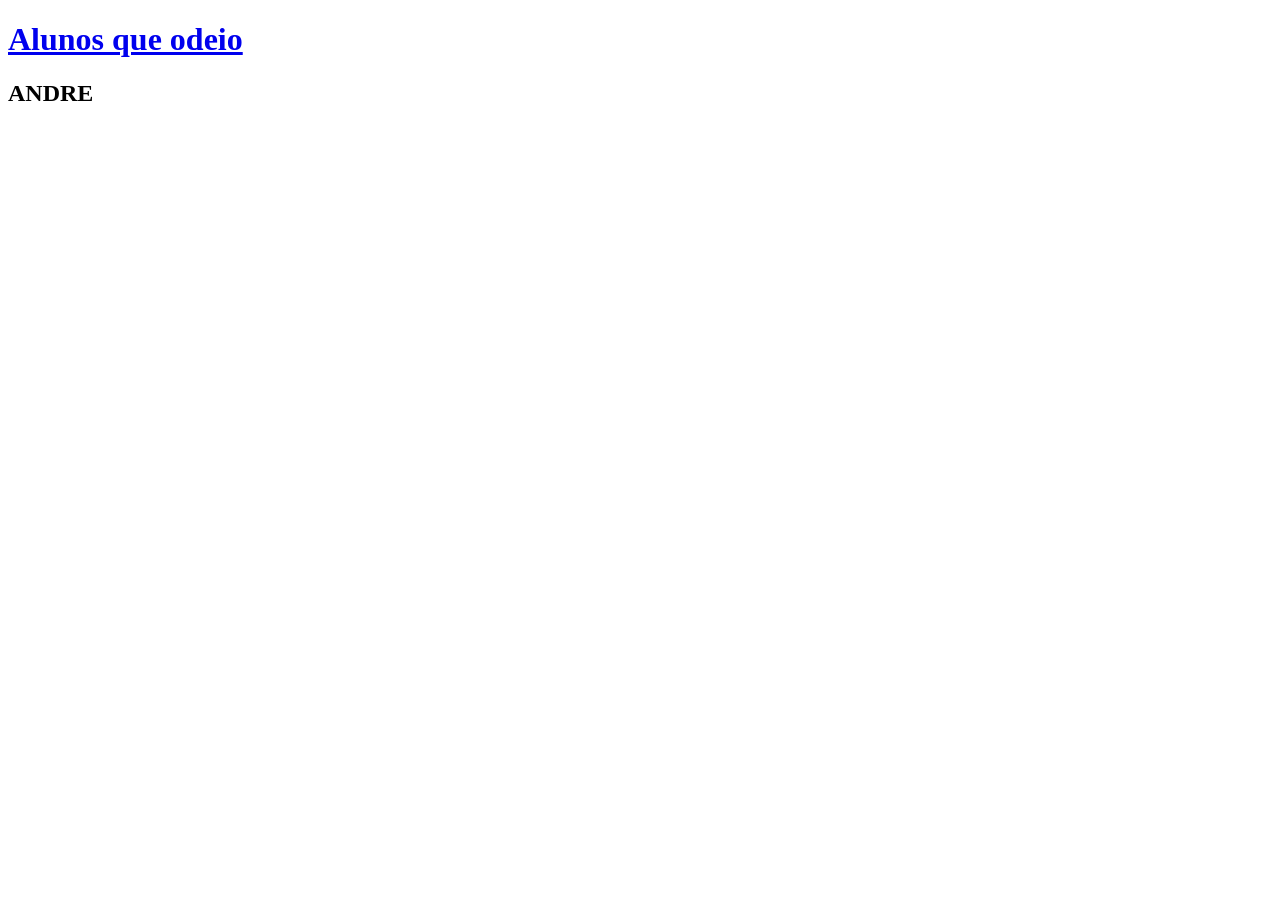
==== andre.html @ d46814b0 "s" ====
<!DOCTYPE html>
<html lang="pt">
<head>
    <meta charset="UTF-8">
    <meta name="viewport" content="width=device-width, initial-scale=1.0">  
    <title>Andre</title>
</head>
<body>
    <header>
        <a href = "index.html"><h1>Alunos que odeio</h1></a>
        <h2>ANDRE</h2>
    </header>
</body>
</html>
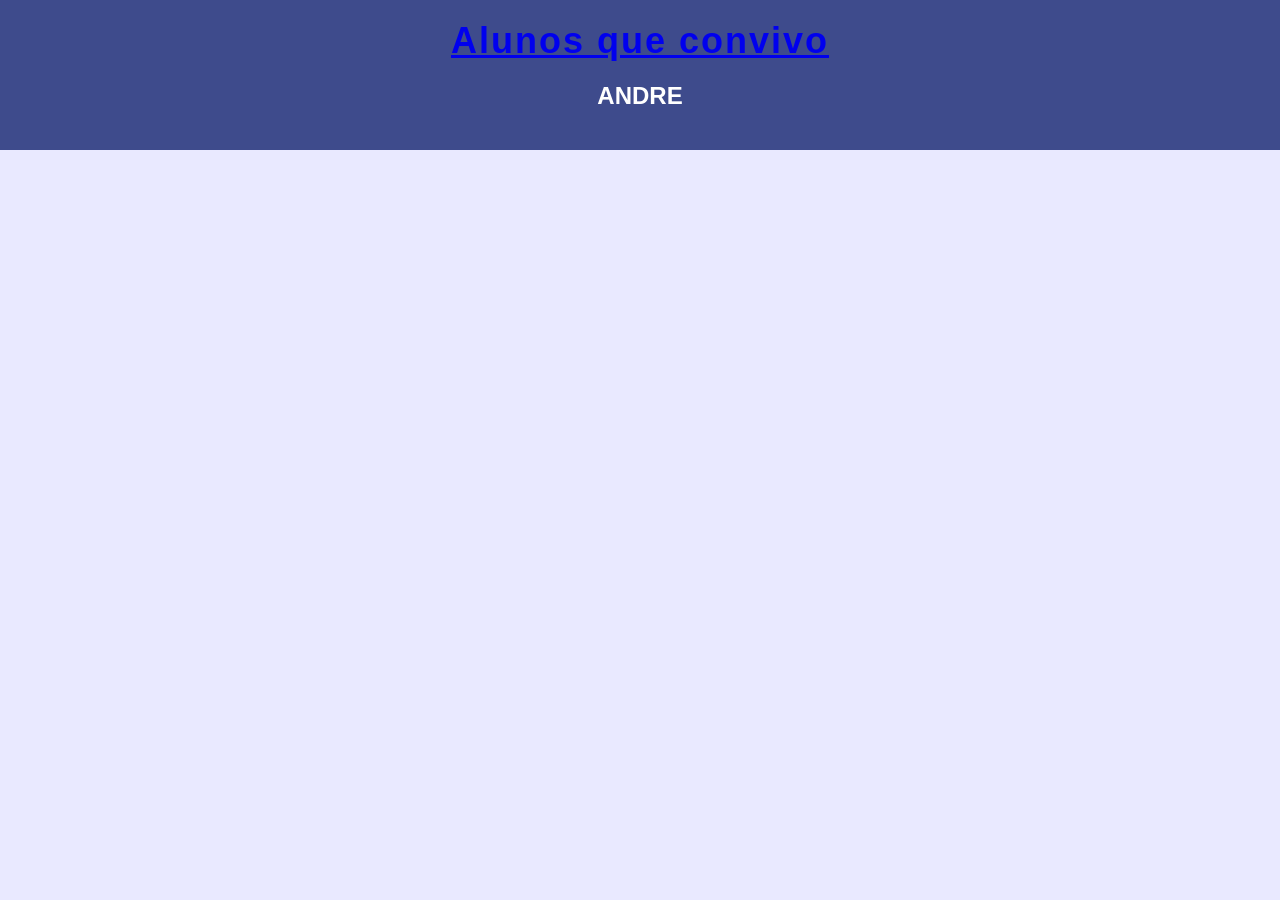
==== commit fa8598d8: "tarefa nav com style" ====
--- a/andre.html
+++ b/andre.html
@@ -4,10 +4,11 @@
     <meta charset="UTF-8">
     <meta name="viewport" content="width=device-width, initial-scale=1.0">  
     <title>Andre</title>
+    <link rel="stylesheet" href="style.css">
 </head>
 <body>
     <header>
-        <a href = "index.html"><h1>Alunos que odeio</h1></a>
+        <a href = "index.html"><h1>Alunos que convivo</h1></a>
         <h2>ANDRE</h2>
     </header>
 </body>
--- a/style.css
+++ b/style.css
@@ -0,0 +1,74 @@
+body {
+    font-family: 'Arial', sans-serif;
+    background-color: #E9E9FF;
+    color: #333;
+    margin: 0;
+    padding: 0;
+}
+
+header {
+    background-color: #3E4B8C;
+    color: #fff;
+    text-align: center;
+    padding: 20px 0;
+}
+
+header h1 {
+    font-size: 36px;
+    margin: 0;
+    letter-spacing: 2px;
+}
+
+nav {
+    background-color: #5A6B9A;
+    padding: 10px 0;
+}
+
+.menu {
+    list-style-type: none;
+    padding: 0;
+    margin: 0;
+    display: flex;
+    justify-content: center;
+}
+
+.menu li {
+    position: relative;
+}
+
+.menu li a {
+    display: block;
+    color: #fff;
+    padding: 15px 25px;
+    text-decoration: none;
+    transition: background-color 0.3s, transform 0.2s;
+}
+
+.menu li a:hover {
+    background-color: #F39C12;
+    transform: translateY(-5px);
+}
+
+.submenu {
+    display: none;
+    position: absolute;
+    list-style-type: none;
+    padding: 0;
+    margin: 0;
+    background-color: #5A6B9A;
+    width: 150px;
+}
+
+.menu li:hover .submenu {
+    display: block;
+    animation: fadeIn 0.3s ease-out;
+}
+
+.submenu li a {
+    padding: 12px 20px;
+    color: #fff;
+}
+
+.submenu li a:hover {
+    background-color: #F39C12;
+}
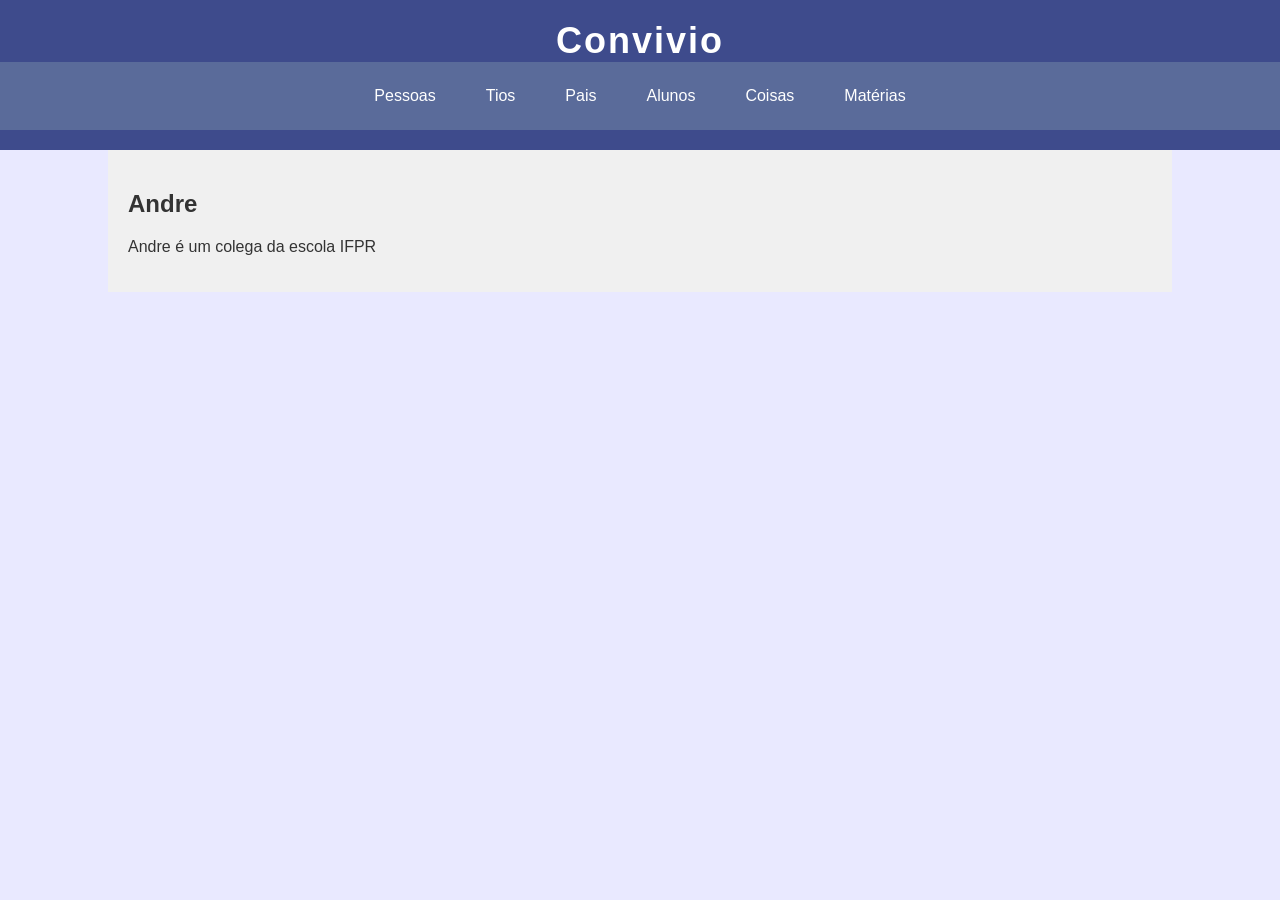
==== commit aa224d40: "colocando" ====
--- a/andre.html
+++ b/andre.html
@@ -8,8 +8,29 @@
 </head>
 <body>
     <header>
-        <a href = "index.html"><h1>Alunos que convivo</h1></a>
-        <h2>ANDRE</h2>
+        <a href = "index.html"><h1>Convivio</h1></a>
+        <nav>
+            <ul class = "menu">
+                <li><a href = "pessoas.html">Pessoas</a></li>
+                <li><a href="tios.html">Tios</a></li>
+                <li><a href="pais.html">Pais</a></li>
+                <li><a href="alunos.html">Alunos</a>
+                    <ul class = "submenu">
+                        <li><a href = "jao.html">jao</a></li>
+                        <li><a href="mubarak.html">mubarak</a></li>
+                        <li><a href="eliel.html">eliel</a></li>
+                        <li><a href="andre.html">andre</a></li>
+                        <li><a href="nicolas.html">nicolas</a></li>
+                    </ul>
+                </li>
+                <li><a href="coisas.html">Coisas</a></li>
+                <li><a href = "materias.html">Matérias</a></li>
+            </ul>
+        </nav>
     </header>
+    <section>
+        <h2>Andre</h2>
+        <p>Andre é um colega da escola IFPR</p>
+    </section>
 </body>
 </html>
--- a/style.css
+++ b/style.css
@@ -72,3 +72,32 @@
 .submenu li a:hover {
     background-color: #F39C12;
 }
+
+section {
+    width: 80%; /* Ajuste a largura da seção conforme necessário */
+    margin: 0 auto; /* Isso vai centralizar a seção horizontalmente */
+    padding: 20px;
+    background-color: #f0f0f0; /* Cor de fundo opcional */
+}
+
+img {
+    width: 50%;
+    height: auto;
+    margin: 0 auto;
+    padding: 20px;
+}
+
+header a {
+    text-decoration: none;
+    color: #fff;
+}
+
+footer {
+    text-align: center;
+    padding: 10px;
+    background-color: #333;
+    color: white;
+    position: fixed;
+    bottom: 0;
+    width: 100%;
+}
